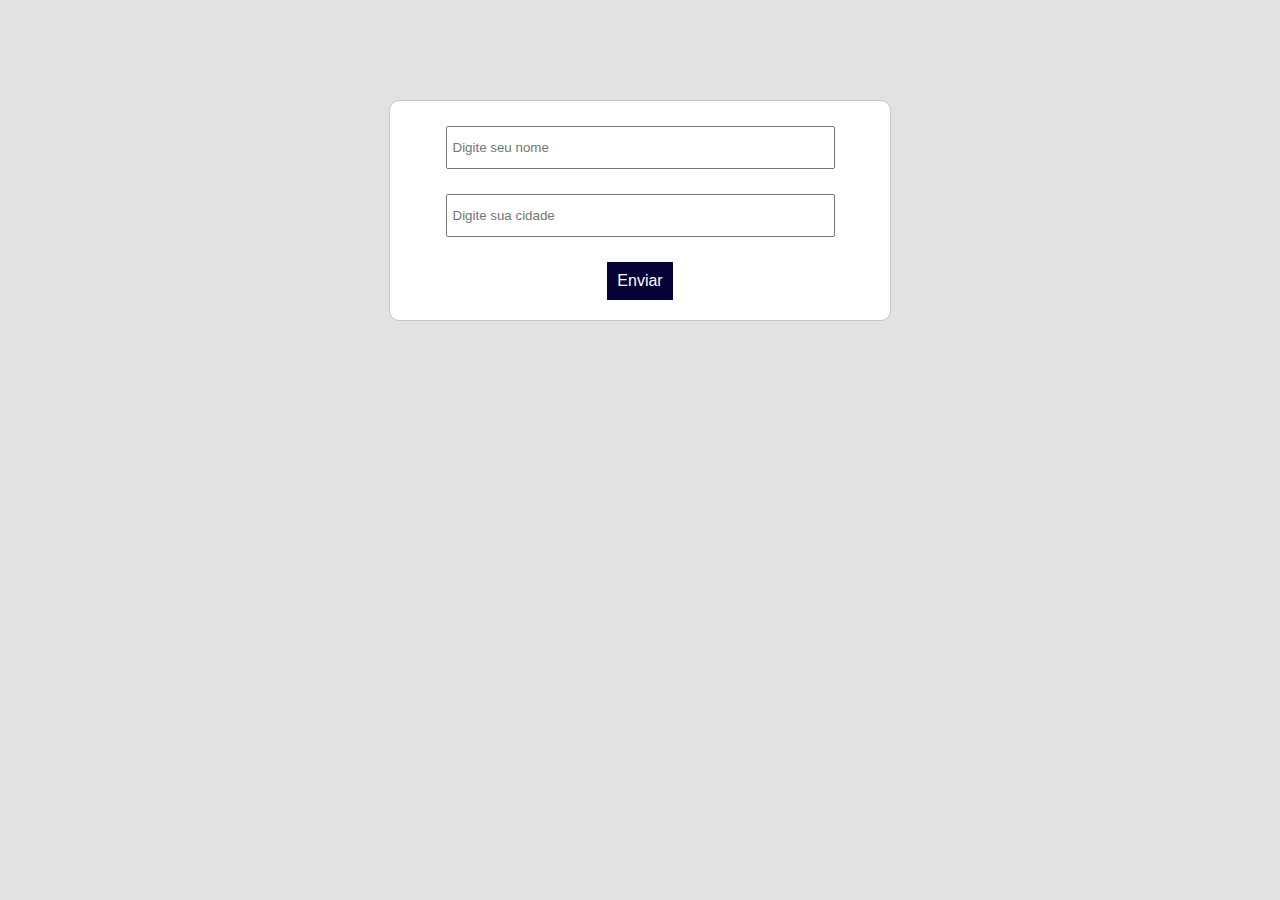
==== contato.html @ d20d1de9 "Adicionando eventos" ====
<!DOCTYPE html>
<html lang="en">
<head>
    <meta charset="UTF-8">
    <meta name="viewport" content="width=device-width, initial-scale=1.0">
    <title>Contato</title>
    <link rel="stylesheet" href="style.css">
</head>
<body>
    <div class="container">
        <form action="">
            <div class="form-control">
                <input type="text" id="nome" placeholder="Digite seu nome">
            </div>
            <div class="form-control">
                <input type="text" id="cidade" placeholder="Digite sua cidade">
            </div>
            <div>
                <button type="submit">Enviar</button>
            </div>
    </form>
    </div>
</body>
</html>
---- style.css ----
body {
  background: rgb(226, 226, 226);
}

.container {
  border: 1px solid rgb(196 197 205);
  max-width: 500px;
  margin: 100px auto;
  text-align: center;
  background: #fff;
  border-radius: 10px;
}

.form-control {
  margin: 25px;
}

.form-control input[type="text"]{
  width: 80%;
  padding: 12px 20px;
  padding-left: 5px;
  outline: 0;
}

button {
  margin-bottom: 20px;
  background: rgb(5, 1, 54);
  color: #fff;
  font-size: 16px;
  padding: 10px;
  border: 0;
  cursor: pointer;
}

.error {
  color: red;
  text-align: left;
  margin-left: 32px;
  transition: all 0.2s;
}

.d-none {
  display: none;
}

.d-block {
  display: block;
}
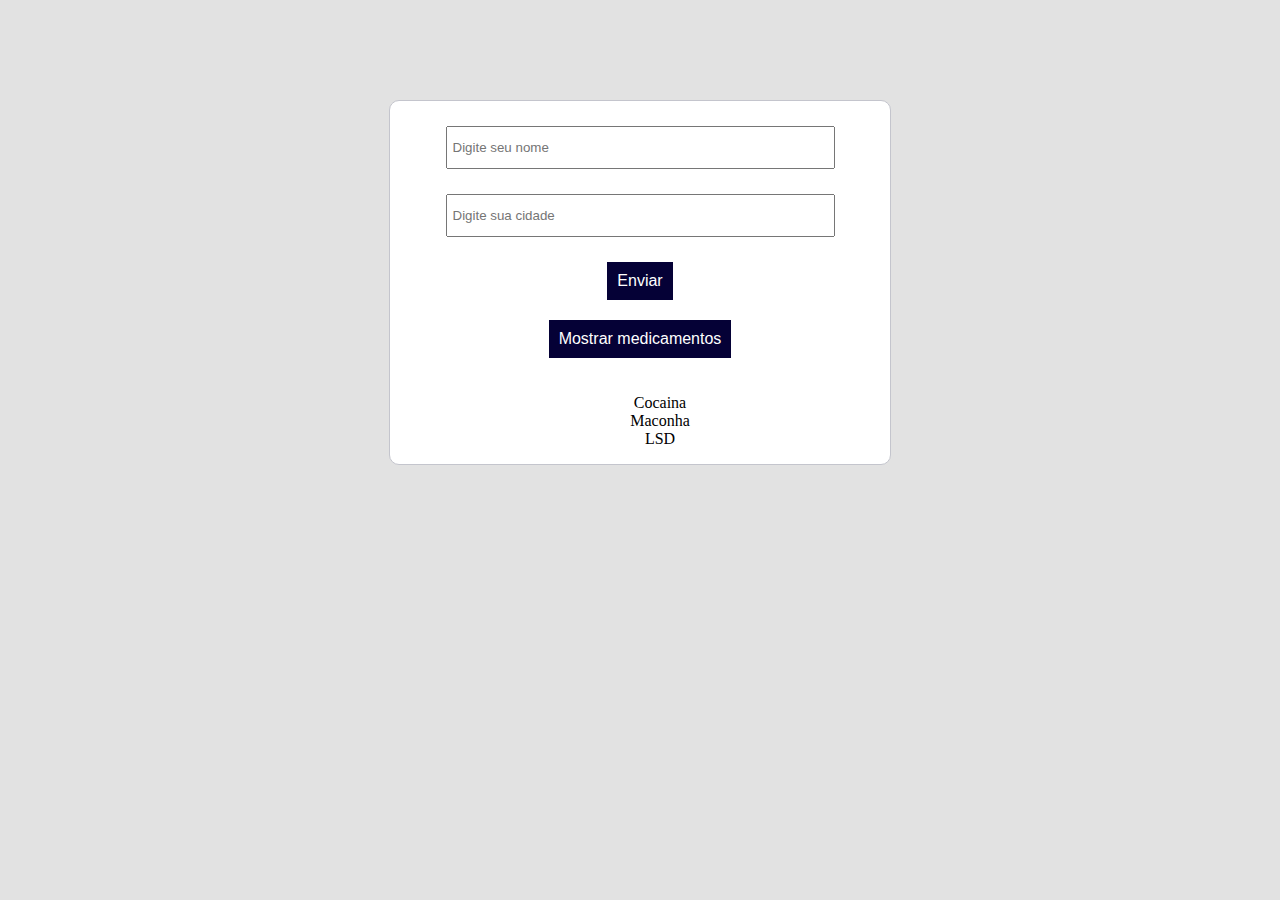
==== commit f3d274f3: "adicionando js" ====
--- a/contato.html
+++ b/contato.html
@@ -18,7 +18,19 @@
             <div>
                 <button type="submit">Enviar</button>
             </div>
-    </form>
+        </form>
+
+        <div class="lista">
+            <button id="medicamentos">Mostrar medicamentos</button>
+            <ul class="remedios d-non">
+                <li>Cocaina</li>
+                <li>Maconha</li>
+                <li>LSD</li>
+            </ul>
+
+        </div>
     </div>
+
+    <script src="script.js"></script>
 </body>
 </html>--- a/style.css
+++ b/style.css
@@ -1,3 +1,7 @@
+*{
+  list-style: none;
+}
+
 body {
   background: rgb(226, 226, 226);
 }
@@ -45,4 +49,5 @@
 
 .d-block {
   display: block;
-}+}
+
